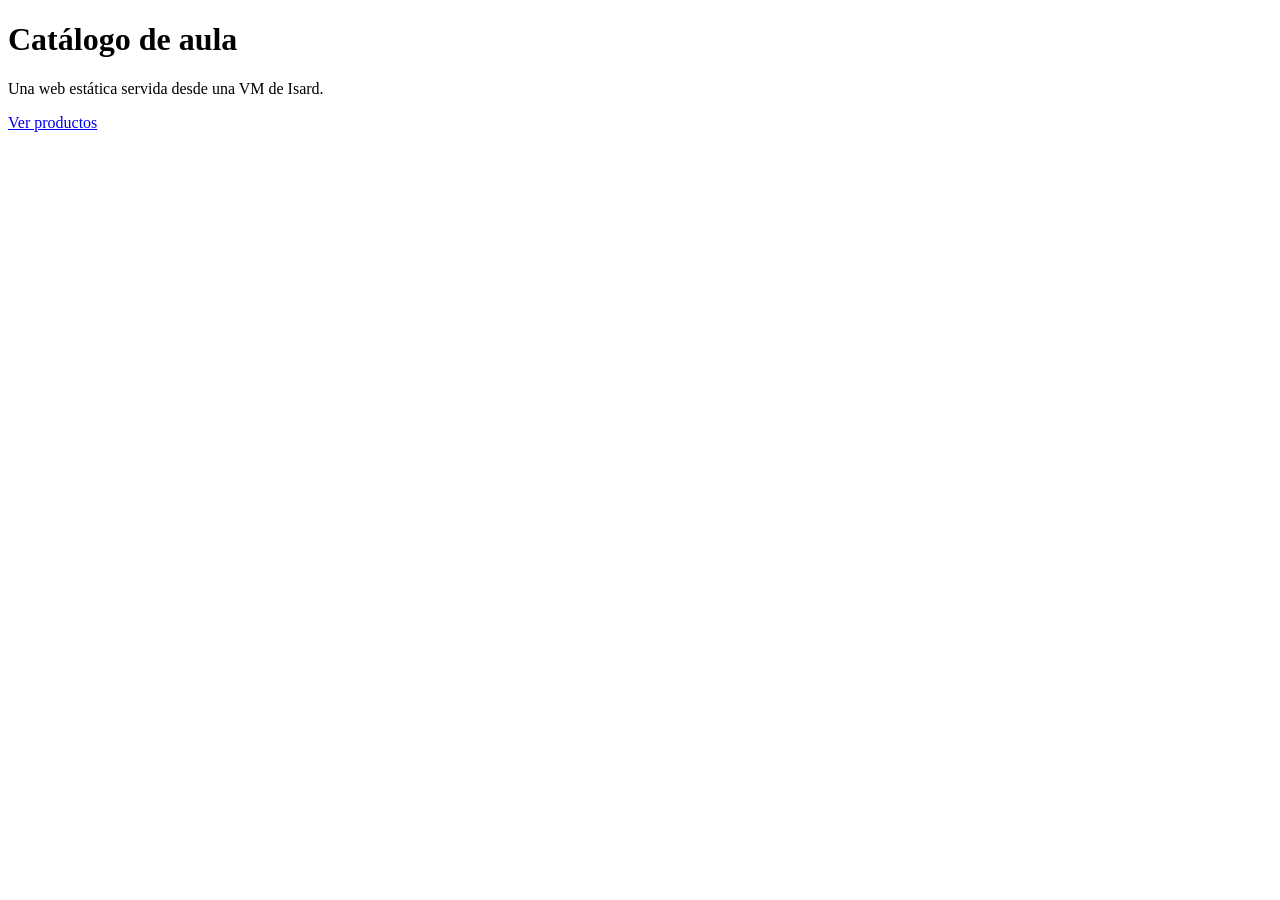
==== index.html @ 22011723 "feat: crea catalogo web inicial" ====
<!doctype html>
<html lang="es">
<head>
  <meta charset="utf-8">
  <meta name="viewport" content="width=device-width, initial-scale=1">
  <title>Catálogo de aula</title>
  <link rel="stylesheet" href="css/styles.css">
</head>
<body>
  <main>
    <h1>Catálogo de aula</h1>
    <p>Una web estática servida desde una VM de Isard.</p>
    <a href="productos.html">Ver productos</a>
  </main>
</body>
</html>
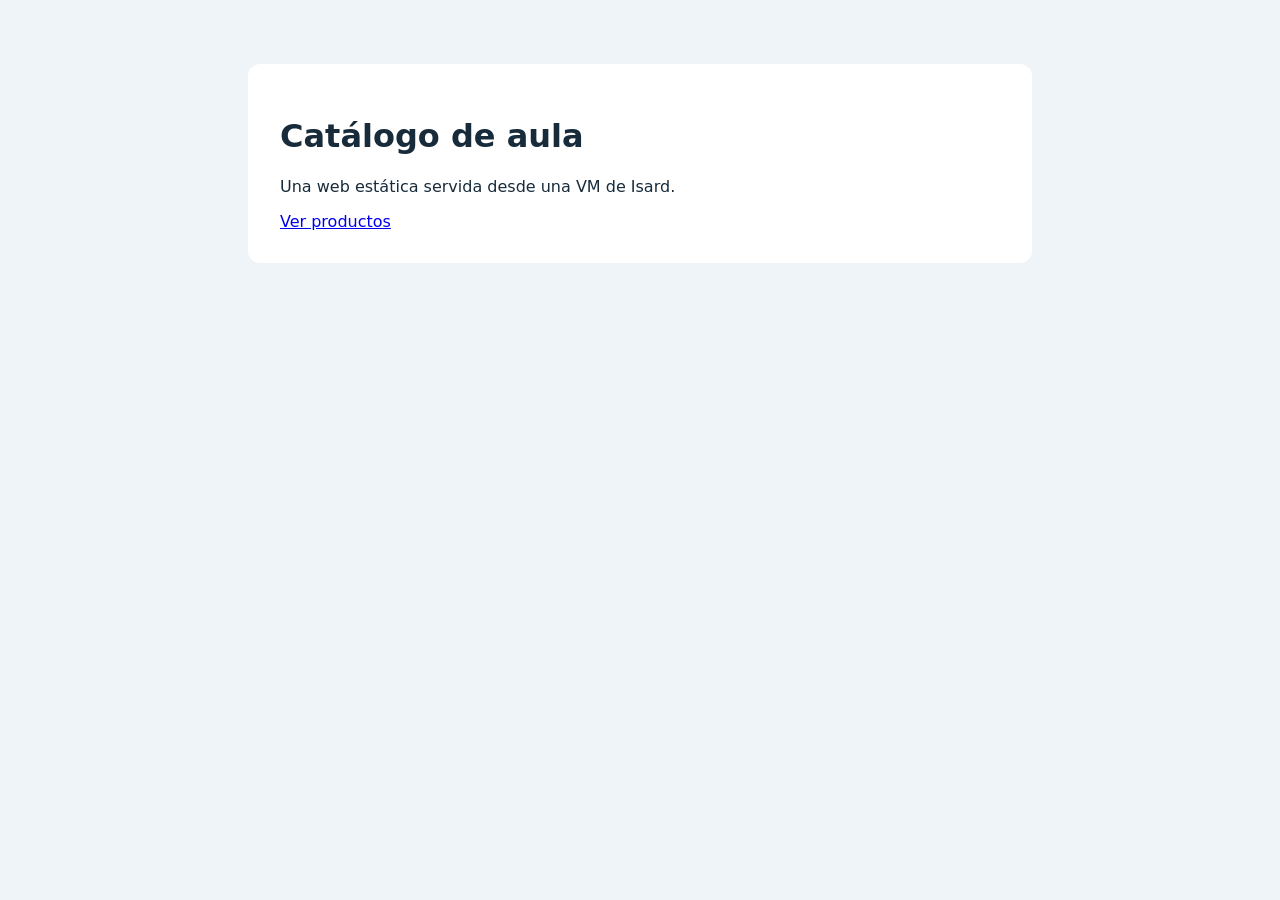
==== commit 28118a38: "fix: corrige la ruta de la hoja de estilos" ====
--- a/index.html
+++ b/index.html
@@ -4,7 +4,7 @@
   <meta charset="utf-8">
   <meta name="viewport" content="width=device-width, initial-scale=1">
   <title>Catálogo de aula</title>
-  <link rel="stylesheet" href="css/styles.css">
+  <link rel="stylesheet" href="css/estilos.css">
 </head>
 <body>
   <main>
--- a/css/estilos.css
+++ b/css/estilos.css
@@ -0,0 +1,13 @@
+body {
+  margin: 0;
+  font-family: system-ui, sans-serif;
+  background: #eef4f7;
+  color: #172b3a;
+}
+main {
+  max-width: 720px;
+  margin: 4rem auto;
+  padding: 2rem;
+  background: white;
+  border-radius: 12px;
+}
